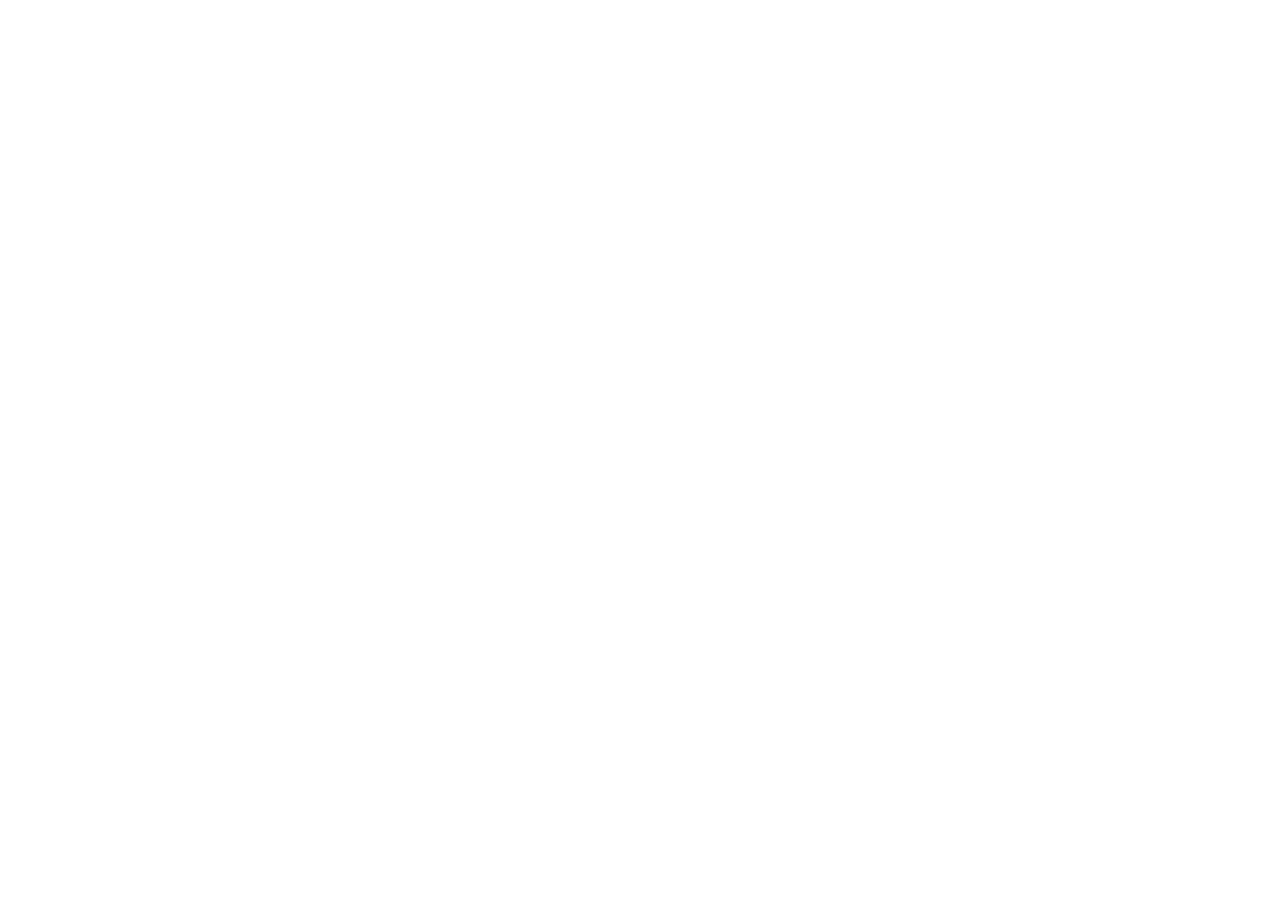
==== Lab02/index.html @ 6c95fd95 "lab02" ====
<!DOCTYPE html>
<html lang="en">
    <head>
        <link rel="stylesheet" href="./css/styles.css"></link>
        <title>Lab02</title>
    </head>
    <body>
        <div id="wrapper"></div>
        <script src="https://d3js.org/d3.v7.min.js"></script>
        <script src="./js/d3.js"></script>
    </body>
</html>
---- Lab02/css/styles.css ----
/* .images {
  width: 500px;
} */

/* .line {
  fill: none;
  stroke: #000;
  stroke-width: 2px;
} */
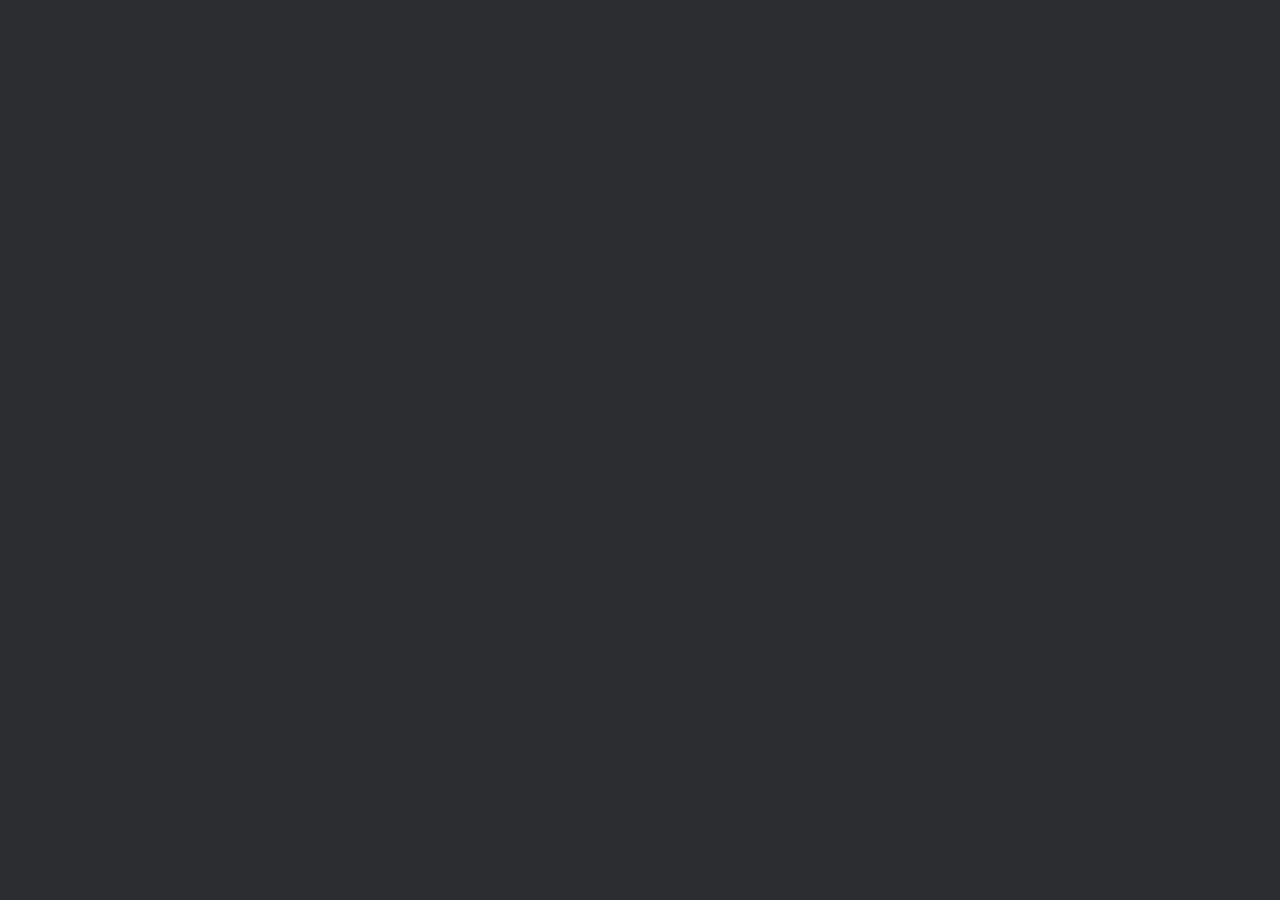
==== commit a3fbf3e3: "fix small mistakes" ====
--- a/Lab02/index.html
+++ b/Lab02/index.html
@@ -2,7 +2,7 @@
 <html lang="en">
     <head>
         <link rel="stylesheet" href="./css/styles.css"></link>
-        <title>Lab02</title>
+        <title>Eye Track</title>
     </head>
     <body>
         <div id="wrapper"></div>
--- a/Lab02/css/styles.css
+++ b/Lab02/css/styles.css
@@ -1,9 +1,16 @@
-/* .images {
-  width: 500px;
-} */
+body {
+  display: flex;
+  flex-direction: column;
+  align-items: center;
+  padding: 2em;
+  letter-spacing: -0.011em;
+  font-family: 'Inter var', sans-serif;
+  font-size: 16px;
+  color: #34495e;
+  background: #2b2d30;
+}
 
-/* .line {
-  fill: none;
-  stroke: #000;
-  stroke-width: 2px;
-} */+.svg {
+  display: flex;
+  align-items: center;
+}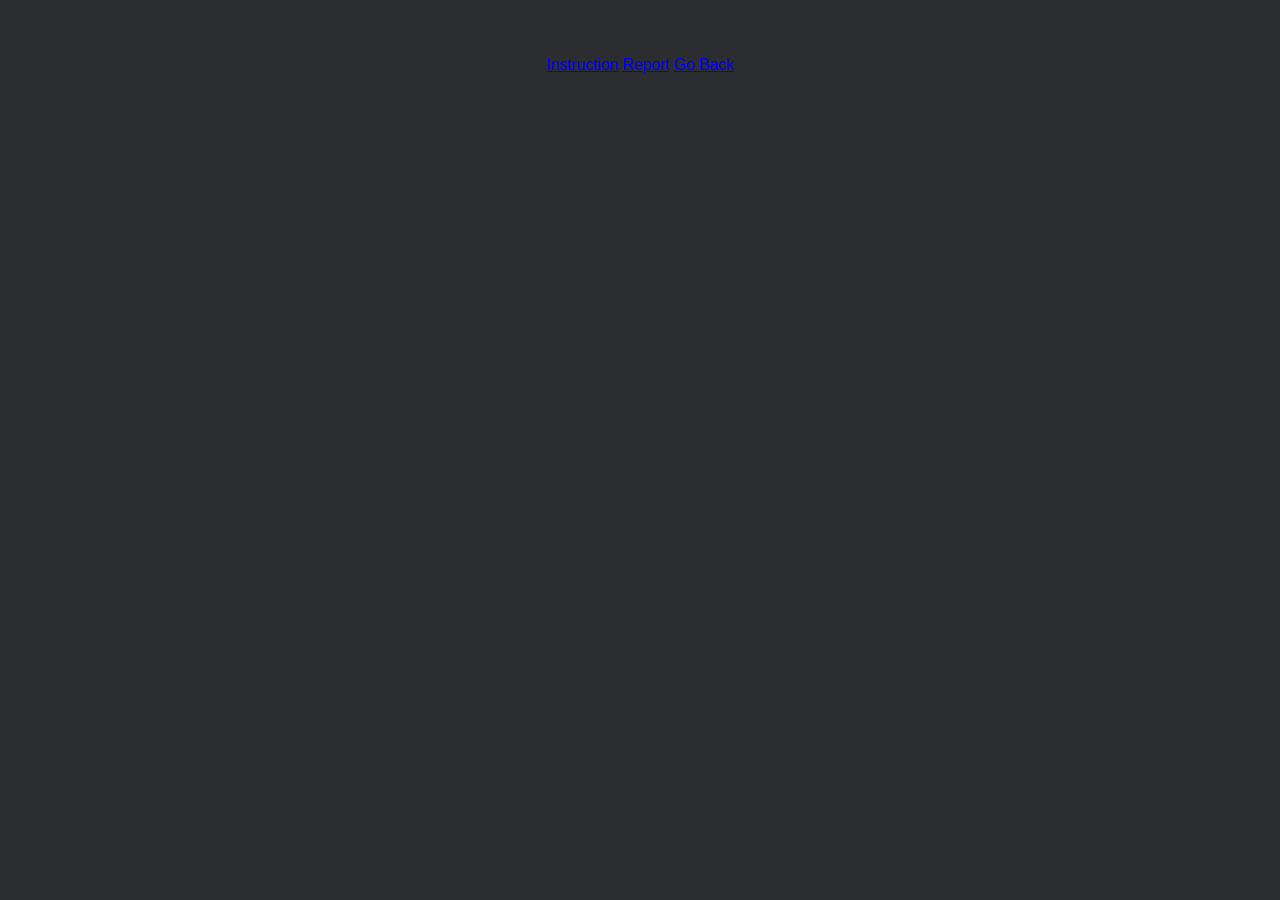
==== commit 9a8a0689: "Lab04" ====
--- a/Lab02/index.html
+++ b/Lab02/index.html
@@ -6,6 +6,9 @@
     </head>
     <body>
         <div id="wrapper"></div>
+        <p>
+            <a href="./Lab02.pdf">Instruction</a> <a href="./Lab02_report.html">Report</a> <a href="https://vis.tshogx.online/">Go Back</a>
+        </p>
         <script src="https://d3js.org/d3.v7.min.js"></script>
         <script src="./js/d3.js"></script>
     </body>
